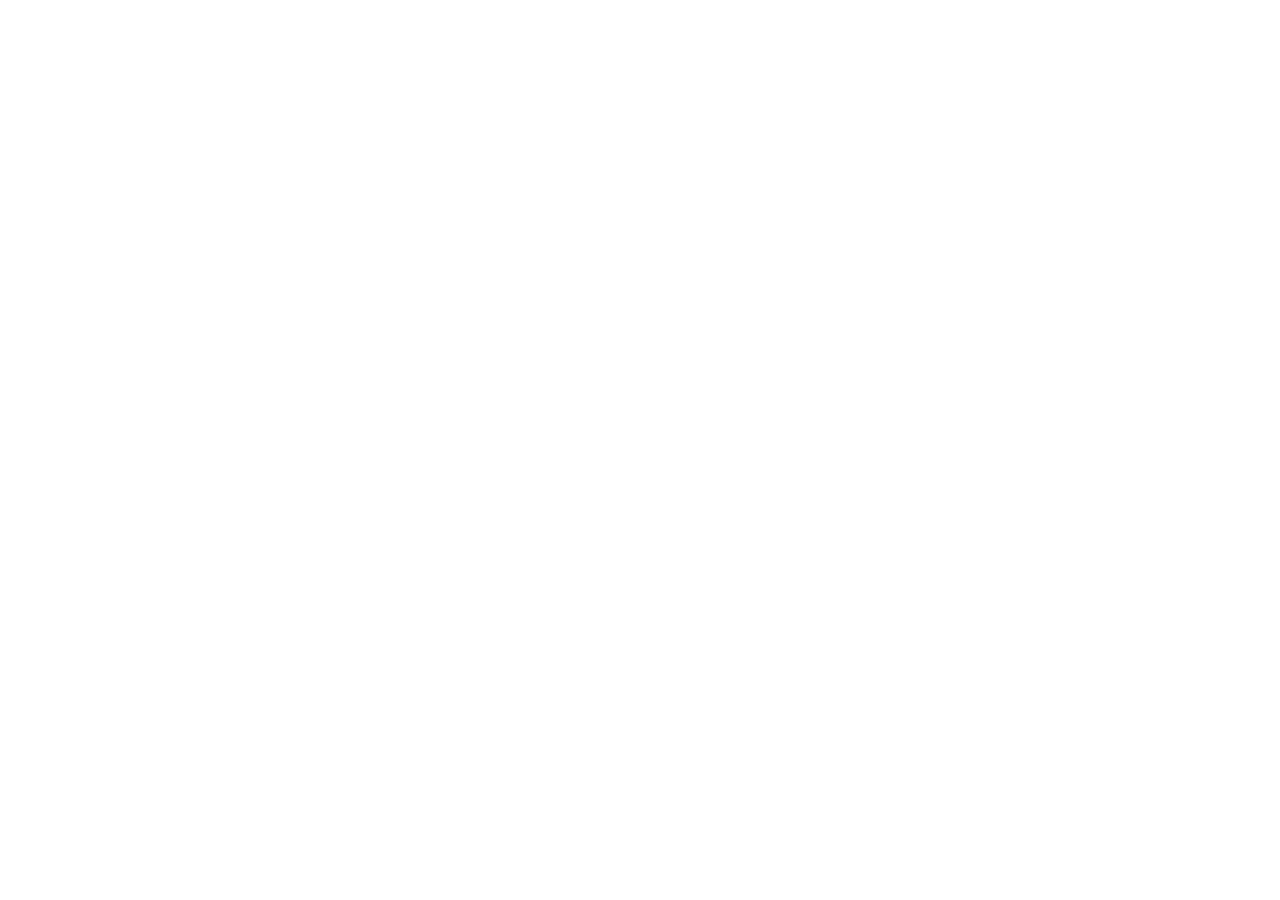
==== apps/trackizer_demo_app/web/index.html @ ff333a2f "Add first demo app 'Trackizer' at 20%" ====
<!DOCTYPE html>
<html>
<head>
  <!--
    If you are serving your web app in a path other than the root, change the
    href value below to reflect the base path you are serving from.

    The path provided below has to start and end with a slash "/" in order for
    it to work correctly.

    For more details:
    * https://developer.mozilla.org/en-US/docs/Web/HTML/Element/base

    This is a placeholder for base href that will be replaced by the value of
    the `--base-href` argument provided to `flutter build`.
  -->
  <base href="$FLUTTER_BASE_HREF">

  <meta charset="UTF-8">
  <meta content="IE=Edge" http-equiv="X-UA-Compatible">
  <meta name="description" content="A new Flutter project.">

  <!-- iOS meta tags & icons -->
  <meta name="apple-mobile-web-app-capable" content="yes">
  <meta name="apple-mobile-web-app-status-bar-style" content="black">
  <meta name="apple-mobile-web-app-title" content="trackizer_demo_app">
  <link rel="apple-touch-icon" href="icons/Icon-192.png">

  <!-- Favicon -->
  <link rel="icon" type="image/png" href="favicon.png"/>

  <title>trackizer_demo_app</title>
  <link rel="manifest" href="manifest.json">

  <script>
    // The value below is injected by flutter build, do not touch.
    var serviceWorkerVersion = null;
  </script>
  <!-- This script adds the flutter initialization JS code -->
  <script src="flutter.js" defer></script>
</head>
<body>
  <script>
    window.addEventListener('load', function(ev) {
      // Download main.dart.js
      _flutter.loader.loadEntrypoint({
        serviceWorker: {
          serviceWorkerVersion: serviceWorkerVersion,
        }
      }).then(function(engineInitializer) {
        return engineInitializer.initializeEngine();
      }).then(function(appRunner) {
        return appRunner.runApp();
      });
    });
  </script>
</body>
</html>
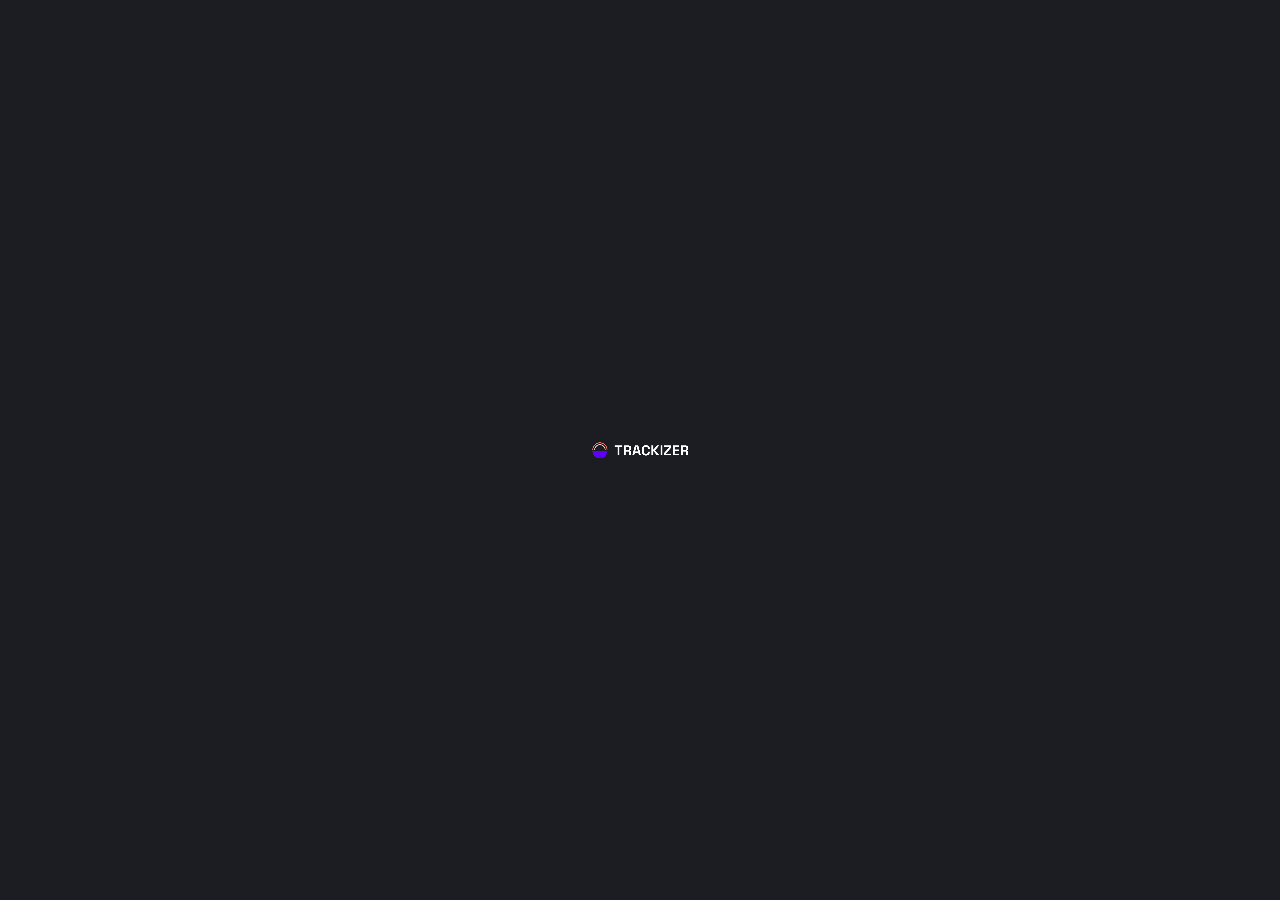
==== commit edfee832: "Update first demo app 'Trackizer' at 25%" ====
--- a/apps/trackizer_demo_app/web/index.html
+++ b/apps/trackizer_demo_app/web/index.html
@@ -1,6 +1,4 @@
-<!DOCTYPE html>
-<html>
-<head>
+<!DOCTYPE html><html><head>
   <!--
     If you are serving your web app in a path other than the root, change the
     href value below to reflect the base path you are serving from.
@@ -27,7 +25,7 @@
   <link rel="apple-touch-icon" href="icons/Icon-192.png">
 
   <!-- Favicon -->
-  <link rel="icon" type="image/png" href="favicon.png"/>
+  <link rel="icon" type="image/png" href="favicon.png">
 
   <title>trackizer_demo_app</title>
   <link rel="manifest" href="manifest.json">
@@ -37,9 +35,16 @@
     var serviceWorkerVersion = null;
   </script>
   <!-- This script adds the flutter initialization JS code -->
-  <script src="flutter.js" defer></script>
+  <script src="flutter.js" defer=""></script>
+  <link rel="stylesheet" type="text/css" href="splash/style.css">
+  <script src="splash/splash.js"></script>
 </head>
-<body>
+<body>  <picture id="splash">
+      <source srcset="splash/img/light-1x.png 1x, splash/img/light-2x.png 2x, splash/img/light-3x.png 3x, splash/img/light-4x.png 4x" media="(prefers-color-scheme: light)">
+      <source srcset="splash/img/dark-1x.png 1x, splash/img/dark-2x.png 2x, splash/img/dark-3x.png 3x, splash/img/dark-4x.png 4x" media="(prefers-color-scheme: dark)">
+      <img class="center" aria-hidden="true" src="splash/img/light-1x.png" alt="">
+  </picture>
+
   <script>
     window.addEventListener('load', function(ev) {
       // Download main.dart.js
@@ -54,5 +59,6 @@
       });
     });
   </script>
-</body>
-</html>
+
+
+</body></html>
--- a/apps/trackizer_demo_app/web/splash/style.css
+++ b/apps/trackizer_demo_app/web/splash/style.css
@@ -0,0 +1,63 @@
+body {
+  margin:0;
+  height:100%;
+  background: #1C1C23;
+  
+  background-size: 100% 100%;
+}
+
+.center {
+  margin: 0;
+  position: absolute;
+  top: 50%;
+  left: 50%;
+  -ms-transform: translate(-50%, -50%);
+  transform: translate(-50%, -50%);
+}
+
+.contain {
+  display:block;
+  width:100%; height:100%;
+  object-fit: contain;
+}
+
+.stretch {
+  display:block;
+  width:100%; height:100%;
+}
+
+.cover {
+  display:block;
+  width:100%; height:100%;
+  object-fit: cover;
+}
+
+.bottom {
+  position: absolute;
+  bottom: 0;
+  left: 50%;
+  -ms-transform: translate(-50%, 0);
+  transform: translate(-50%, 0);
+}
+
+.bottomLeft {
+  position: absolute;
+  bottom: 0;
+  left: 0;
+}
+
+.bottomRight {
+  position: absolute;
+  bottom: 0;
+  right: 0;
+}
+
+@media (prefers-color-scheme: dark) {
+  body {
+    margin:0;
+    height:100%;
+    background: #1C1C23;
+    
+    background-size: 100% 100%;
+  }
+}
